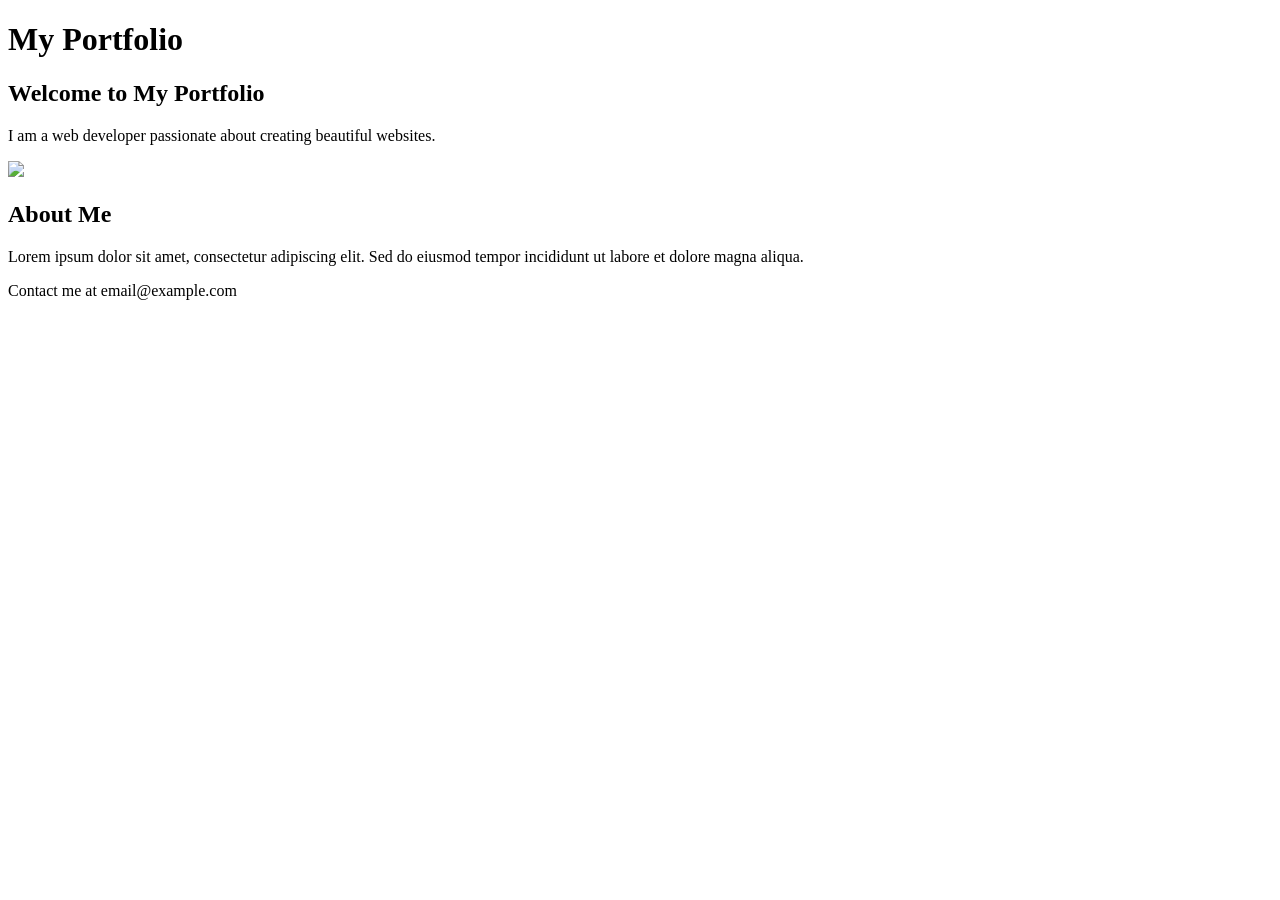
==== index.html @ 6e161ec9 "Initial commit" ====
<!DOCTYPE html>
<html>
<head>
    <title>Portfolio</title>
    <link rel="stylesheet" href="css/styles.css">
</head>
<body>
    <div class="header">
        <h1>My Portfolio</h1>
        <!-- Navigation missing -->
    </div>
    
    <div class="hero">
        <h2>Welcome to My Portfolio</h2>
        <p>I am a web developer passionate about creating beautiful websites.</p>
        <img src="images/hero.jpg">
    </div>
    
    <div class="intro">
        <h2>About Me</h2>
        <p>Lorem ipsum dolor sit amet, consectetur adipiscing elit. Sed do eiusmod tempor incididunt ut labore et dolore magna aliqua.</p>
    </div>
    
    <div class="footer">
        <p>Contact me at email@example.com</p>
    </div>
</body>
</html>
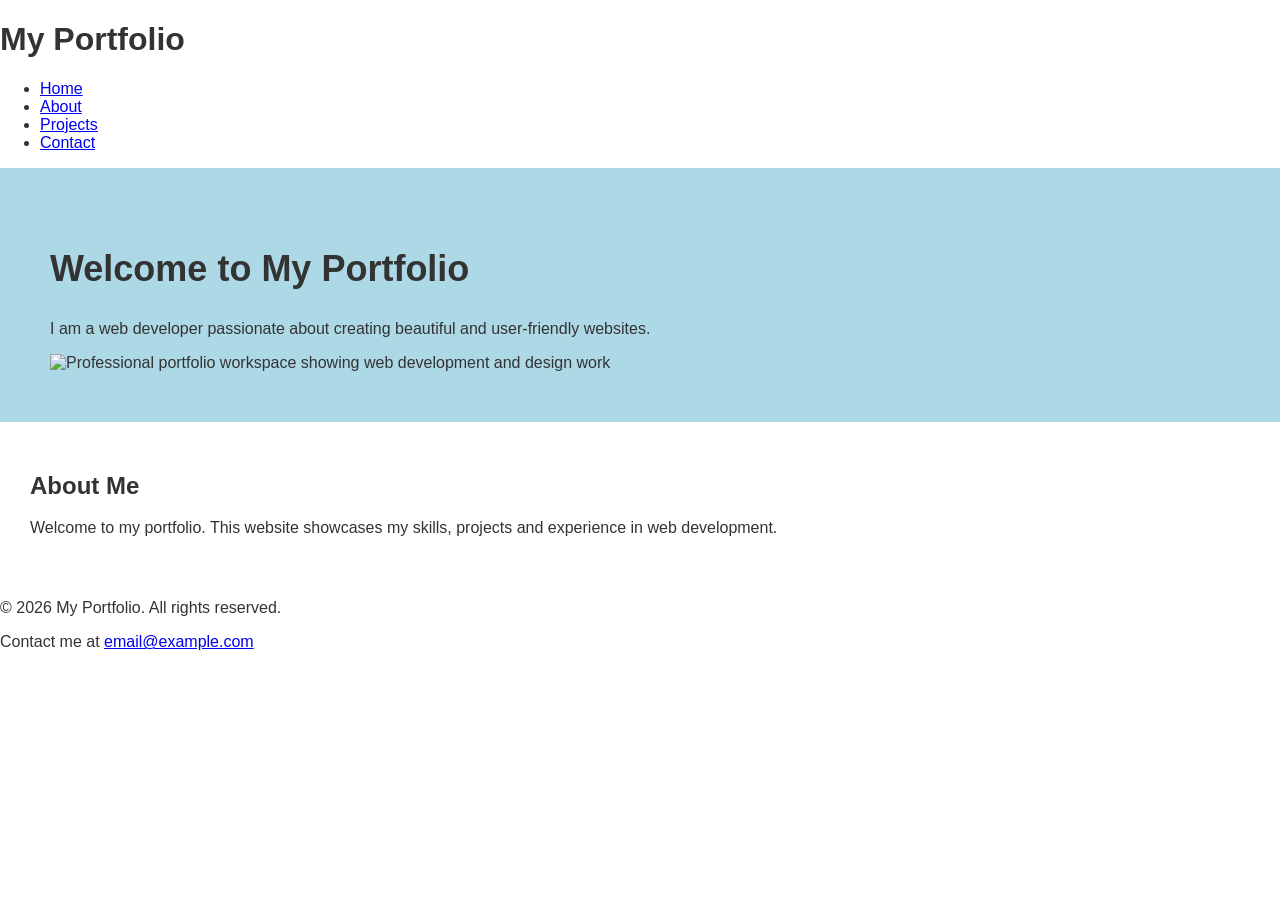
==== commit 491eec46: "Fix homepage HTML structure and accessibility" ====
--- a/index.html
+++ b/index.html
@@ -1,28 +1,46 @@
 <!DOCTYPE html>
-<html>
+<html lang="en">
 <head>
-    <title>Portfolio</title>
-    <link rel="stylesheet" href="css/styles.css">
+<meta charset="UTF-8">
+<meta name="viewport" content="width=device-width, initial-scale=1.0">
+<meta name="description" content="Personal portfolio showcasing web development skills, projects and experience.">
+<title>My Portfolio | Home</title>
+<link rel="stylesheet" href="styles.css">
 </head>
+
 <body>
-    <div class="header">
-        <h1>My Portfolio</h1>
-        <!-- Navigation missing -->
-    </div>
-    
-    <div class="hero">
-        <h2>Welcome to My Portfolio</h2>
-        <p>I am a web developer passionate about creating beautiful websites.</p>
-        <img src="images/hero.jpg">
-    </div>
-    
-    <div class="intro">
-        <h2>About Me</h2>
-        <p>Lorem ipsum dolor sit amet, consectetur adipiscing elit. Sed do eiusmod tempor incididunt ut labore et dolore magna aliqua.</p>
-    </div>
-    
-    <div class="footer">
-        <p>Contact me at email@example.com</p>
-    </div>
+<header class="site-header">
+<h1>My Portfolio</h1>
+
+<nav aria-label="Main navigation">
+<ul>
+<li><a href="index.html">Home</a></li>
+<li><a href="about.html">About</a></li>
+<li><a href="projects.html">Projects</a></li>
+<li><a href="contact.html">Contact</a></li>
+</ul>
+</nav>
+</header>
+
+<main>
+<section class="hero" aria-labelledby="hero-heading">
+<h2 id="hero-heading">Welcome to My Portfolio</h2>
+<p>I am a web developer passionate about creating beautiful and user-friendly websites.</p>
+<img src="images/hero.jpg" alt="Professional portfolio workspace showing web development and design work">
+</section>
+
+<section class="intro" aria-labelledby="intro-heading">
+<h2 id="intro-heading">About Me</h2>
+<p>
+Welcome to my portfolio. This website showcases my skills,
+projects and experience in web development.
+</p>
+</section>
+</main>
+
+<footer class="site-footer">
+<p>&copy; 2026 My Portfolio. All rights reserved.</p>
+<p>Contact me at <a href="mailto:email@example.com">email@example.com</a></p>
+</footer>
 </body>
 </html>
--- a/styles.css
+++ b/styles.css
@@ -0,0 +1,65 @@
+/* Basic styles with errors and omissions */
+
+body {
+    font-family: Arial;
+    margin: 0;
+    padding: 0;
+    color: #333;
+}
+
+.header {
+    background-color: #222;
+    color: white;
+    padding: 20px;
+    /* Missing: proper alignment */
+}
+
+.header h1 {
+    margin: 0;
+}
+
+/* Navigation styling missing completely */
+
+.hero {
+    padding: 50px;
+    background-color: lightblue;
+    /* Poor colour contrast */
+}
+
+.hero h2 {
+    font-size: 36px;
+}
+
+.hero img {
+    width: 100%;
+    /* Missing: alt text handled in HTML, but sizing issues here */
+}
+
+/* Missing: Only using 2-3 selector types, need 5+ */
+/* Missing: Pseudo-classes not used */
+/* Missing: Combination selectors not used */
+
+.intro {
+    padding: 30px;
+}
+
+/* Form styling incomplete */
+form input {
+    display: block;
+    margin: 10px 0;
+}
+
+/* Missing: Box model demonstration (margin, padding, border) */
+/* Missing: Block vs inline elements styling */
+/* Missing: Text and colour styling variety */
+/* Missing: Table styling */
+
+.footer {
+    background-color: gray;
+    color: white;
+    padding: 20px;
+    /* Wrong alignment */
+    text-align: left;
+}
+
+/* Code quality issues: inconsistent spacing, poor naming, no comments */
